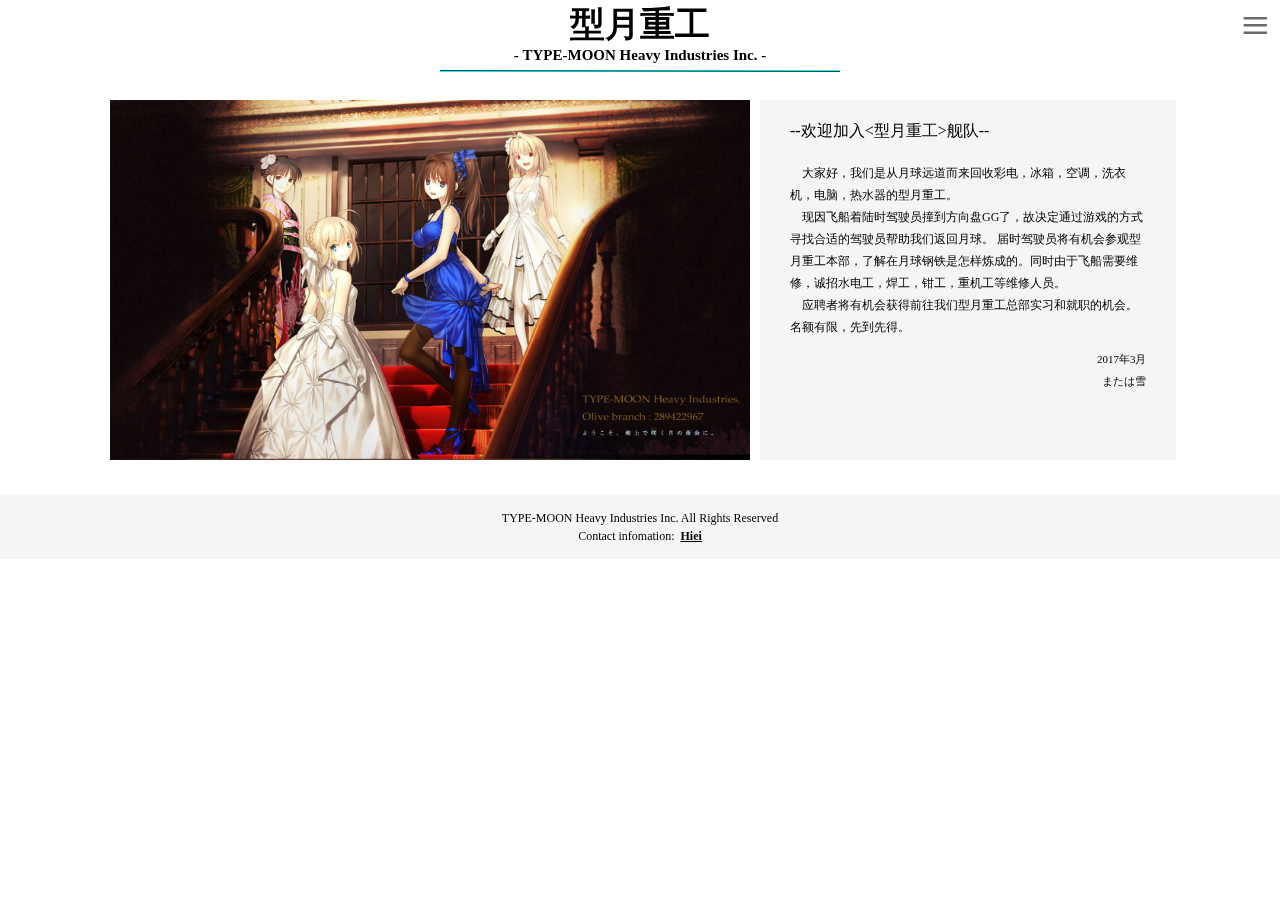
==== src/main/webapp/WEB-INF/view/index.htm @ 10301aa2 "1.修正springmvc配置文件中的视图文件路径 2.初始化视图文件（htm&jsp）" ====
<!doctype html>
<html lang="zh-cmn-Hans">
<head>
  <meta charset="utf-8">
  <meta name="viewport" content="width=device-width,initial-scale=1">
  <meta http-equiv="X-UA-Compatible" content="IE=edge,chrome=1">
  <meta name="renderer" content="webkit">
  <meta name="Keywords" content="游戏,wows,战舰世界,国服,南区,公会,舰队,型月,type-moon,TYPE-MOON Heavy Industries,型月重工,萌豚,萌新,招新,招收,组队">
  <meta name="Description" content="--欢迎加入<型月重工>舰队--大家好，我们是从月球远道而来回收彩电，冰箱，空调，洗衣机，电脑，热水器的型月重工。
                                   现因飞船着陆时驾驶员撞到方向盘GG了，故决定通过游戏的方式寻找合适的驾驶员帮助我们返回月球。
                                   届时驾驶员将有机会参观型月重工本部，了解在月球钢铁是怎样炼成的。同时由于飞船需要维修，诚招水电工，焊工，钳工，重机工等维修人员。
                                   应聘者将有机会获得前往我们型月重工总部实习和就职的机会。名额有限，先到先得。">
  <!--<meta name="author" content="Hiei, Mikoto, ????, 雪神">-->
  <title>型月重工＜TYPE-MOON Heavy Industries Inc.＞</title>
  <link rel="stylesheet" href="css/common.css" type="text/css">
  <link rel="stylesheet" href="css/index.css" type="text/css">
</head>

<body>
  <!-- header -->
  <div class="header">
    <p class="logo">型月重工</p>
    <p class="logo_eng">-&nbsp;TYPE-MOON Heavy Industries Inc.&nbsp;-</p>
    <div class="non_left"></div>
    <div class="non_right"></div>
  </div>

  <!-- content -->
  <div class="content_box clearfix">

    <div class="media_content">
      <img class="media_img" src="img/tmhi-prom.jpg" alt="img1">
    </div>

    <div class="text_content">
    <h1>
      --欢迎加入&lt;型月重工&gt;舰队--
    </h1>
    <p class="text">
      &nbsp;&nbsp;&nbsp;&nbsp;大家好，我们是从月球远道而来回收彩电，冰箱，空调，洗衣机，电脑，热水器的型月重工。
      <br>&nbsp;&nbsp;&nbsp;&nbsp;现因飞船着陆时驾驶员撞到方向盘GG了，故决定通过游戏的方式寻找合适的驾驶员帮助我们返回月球。
      届时驾驶员将有机会参观型月重工本部，了解在月球钢铁是怎样炼成的。同时由于飞船需要维修，诚招水电工，焊工，钳工，重机工等维修人员。
      <br>&nbsp;&nbsp;&nbsp;&nbsp;应聘者将有机会获得前往我们型月重工总部实习和就职的机会。名额有限，先到先得。
    </p>
    <p class="incription">
      2017年3月
      <br>
      または雪
    </p>
    </div>
  </div>

  <!-- navi -->
  <ul class="navi_list">
  <li><a href="index.htm">首页</a></li>
    <li><a class="unused" href="#">新闻动态</a></li>
    <li><a class="unused" href="#">技术团队</a></li>
    <li><a class="unused" href="#">员工招聘</a></li>
    <li><a id="gugu" href="login.jsp">约车系统</a></li>
  </ul>
  <div class="navi_bg"></div>

  <!-- footer -->
  <div class="footer">
    <p class="copyright">TYPE-MOON Heavy Industries Inc. All Rights Reserved</p>

    <div class="contact">
      <p>Contact infomation:&nbsp;
        <a class="mailto" href="mailto:hiei.tmhi@foxmail.com" title="联系管理员">Hiei</a>
      </p>
    </div>
  </div>

</body>

</html>
---- src/main/webapp/WEB-INF/view/css/common.css ----
/*! normalize.css v7.0.0 | MIT License | github.com/necolas/normalize.css */

/* Document
   ========================================================================== */

/**
 * 1. Correct the line height in all browsers.
 * 2. Prevent adjustments of font size after orientation changes in
 *    IE on Windows Phone and in iOS.
 */

html {
  line-height: 1.15; /* 1 */
  -ms-text-size-adjust: 100%; /* 2 */
  -webkit-text-size-adjust: 100%; /* 2 */
}

/* Sections
   ========================================================================== */

/**
 * Remove the margin in all browsers (opinionated).
 */

body {
  margin: 0;
}

/**
 * Add the correct display in IE 9-.
 */

article,
aside,
footer,
header,
nav,
section {
  display: block;
}

/**
 * Correct the font size and margin on `h1` elements within `section` and
 * `article` contexts in Chrome, Firefox, and Safari.
 */

h1 {
  font-size: 2em;
  margin: 0.67em 0;
}

/* Grouping content
   ========================================================================== */

/**
 * Add the correct display in IE 9-.
 * 1. Add the correct display in IE.
 */

figcaption,
figure,
main { /* 1 */
  display: block;
}

/**
 * Add the correct margin in IE 8.
 */

figure {
  margin: 1em 40px;
}

/**
 * 1. Add the correct box sizing in Firefox.
 * 2. Show the overflow in Edge and IE.
 */

hr {
  box-sizing: content-box; /* 1 */
  height: 0; /* 1 */
  overflow: visible; /* 2 */
}

/**
 * 1. Correct the inheritance and scaling of font size in all browsers.
 * 2. Correct the odd `em` font sizing in all browsers.
 */

pre {
  font-family: monospace, monospace; /* 1 */
  font-size: 1em; /* 2 */
}

/* Text-level semantics
   ========================================================================== */

/**
 * 1. Remove the gray background on active links in IE 10.
 * 2. Remove gaps in links underline in iOS 8+ and Safari 8+.
 */

a {
  background-color: transparent; /* 1 */
  -webkit-text-decoration-skip: objects; /* 2 */
}

/**
 * 1. Remove the bottom border in Chrome 57- and Firefox 39-.
 * 2. Add the correct text decoration in Chrome, Edge, IE, Opera, and Safari.
 */

abbr[title] {
  border-bottom: none; /* 1 */
  text-decoration: underline; /* 2 */
  text-decoration: underline dotted; /* 2 */
}

/**
 * Prevent the duplicate application of `bolder` by the next rule in Safari 6.
 */

b,
strong {
  font-weight: inherit;
}

/**
 * Add the correct font weight in Chrome, Edge, and Safari.
 */

b,
strong {
  font-weight: bolder;
}

/**
 * 1. Correct the inheritance and scaling of font size in all browsers.
 * 2. Correct the odd `em` font sizing in all browsers.
 */

code,
kbd,
samp {
  font-family: monospace, monospace; /* 1 */
  font-size: 1em; /* 2 */
}

/**
 * Add the correct font style in Android 4.3-.
 */

dfn {
  font-style: italic;
}

/**
 * Add the correct background and color in IE 9-.
 */

mark {
  background-color: #ff0;
  color: #000;
}

/**
 * Add the correct font size in all browsers.
 */

small {
  font-size: 80%;
}

/**
 * Prevent `sub` and `sup` elements from affecting the line height in
 * all browsers.
 */

sub,
sup {
  font-size: 75%;
  line-height: 0;
  position: relative;
  vertical-align: baseline;
}

sub {
  bottom: -0.25em;
}

sup {
  top: -0.5em;
}

/* Embedded content
   ========================================================================== */

/**
 * Add the correct display in IE 9-.
 */

audio,
video {
  display: inline-block;
}

/**
 * Add the correct display in iOS 4-7.
 */

audio:not([controls]) {
  display: none;
  height: 0;
}

/**
 * Remove the border on images inside links in IE 10-.
 */

img {
  border-style: none;
}

/**
 * Hide the overflow in IE.
 */

svg:not(:root) {
  overflow: hidden;
}

/* Forms
   ========================================================================== */

/**
 * 1. Change the font styles in all browsers (opinionated).
 * 2. Remove the margin in Firefox and Safari.
 */

button,
input,
optgroup,
select,
textarea {
  font-family: sans-serif; /* 1 */
  font-size: 100%; /* 1 */
  line-height: 1.15; /* 1 */
  margin: 0; /* 2 */
}

/**
 * Show the overflow in IE.
 * 1. Show the overflow in Edge.
 */

button,
input { /* 1 */
  overflow: visible;
}

/**
 * Remove the inheritance of text transform in Edge, Firefox, and IE.
 * 1. Remove the inheritance of text transform in Firefox.
 */

button,
select { /* 1 */
  text-transform: none;
}

/**
 * 1. Prevent a WebKit bug where (2) destroys native `audio` and `video`
 *    controls in Android 4.
 * 2. Correct the inability to style clickable types in iOS and Safari.
 */

button,
html [type="button"], /* 1 */
[type="reset"],
[type="submit"] {
  -webkit-appearance: button; /* 2 */
}

/**
 * Remove the inner border and padding in Firefox.
 */

button::-moz-focus-inner,
[type="button"]::-moz-focus-inner,
[type="reset"]::-moz-focus-inner,
[type="submit"]::-moz-focus-inner {
  border-style: none;
  padding: 0;
}

/**
 * Restore the focus styles unset by the previous rule.
 */

button:-moz-focusring,
[type="button"]:-moz-focusring,
[type="reset"]:-moz-focusring,
[type="submit"]:-moz-focusring {
  outline: 1px dotted ButtonText;
}

/**
 * Correct the padding in Firefox.
 */

fieldset {
  padding: 0.35em 0.75em 0.625em;
}

/**
 * 1. Correct the text wrapping in Edge and IE.
 * 2. Correct the color inheritance from `fieldset` elements in IE.
 * 3. Remove the padding so developers are not caught out when they zero out
 *    `fieldset` elements in all browsers.
 */

legend {
  box-sizing: border-box; /* 1 */
  color: inherit; /* 2 */
  display: table; /* 1 */
  max-width: 100%; /* 1 */
  padding: 0; /* 3 */
  white-space: normal; /* 1 */
}

/**
 * 1. Add the correct display in IE 9-.
 * 2. Add the correct vertical alignment in Chrome, Firefox, and Opera.
 */

progress {
  display: inline-block; /* 1 */
  vertical-align: baseline; /* 2 */
}

/**
 * Remove the default vertical scrollbar in IE.
 */

textarea {
  overflow: auto;
}

/**
 * 1. Add the correct box sizing in IE 10-.
 * 2. Remove the padding in IE 10-.
 */

[type="checkbox"],
[type="radio"] {
  box-sizing: border-box; /* 1 */
  padding: 0; /* 2 */
}

/**
 * Correct the cursor style of increment and decrement buttons in Chrome.
 */

[type="number"]::-webkit-inner-spin-button,
[type="number"]::-webkit-outer-spin-button {
  height: auto;
}

/**
 * 1. Correct the odd appearance in Chrome and Safari.
 * 2. Correct the outline style in Safari.
 */

[type="search"] {
  -webkit-appearance: textfield; /* 1 */
  outline-offset: -2px; /* 2 */
}

/**
 * Remove the inner padding and cancel buttons in Chrome and Safari on macOS.
 */

[type="search"]::-webkit-search-cancel-button,
[type="search"]::-webkit-search-decoration {
  -webkit-appearance: none;
}

/**
 * 1. Correct the inability to style clickable types in iOS and Safari.
 * 2. Change font properties to `inherit` in Safari.
 */

::-webkit-file-upload-button {
  -webkit-appearance: button; /* 1 */
  font: inherit; /* 2 */
}

/* Interactive
   ========================================================================== */

/*
 * Add the correct display in IE 9-.
 * 1. Add the correct display in Edge, IE, and Firefox.
 */

details, /* 1 */
menu {
  display: block;
}

/*
 * Add the correct display in all browsers.
 */

summary {
  display: list-item;
}

/* Scripting
   ========================================================================== */

/**
 * Add the correct display in IE 9-.
 */

canvas {
  display: inline-block;
}

/**
 * Add the correct display in IE.
 */

template {
  display: none;
}

/* Hidden
   ========================================================================== */

/**
 * Add the correct display in IE 10-.
 */

[hidden] {
  display: none;
}

/**
 * Add the segmentation style of the columns
 */

.col-10 {
  width: 10%;
}

.col-20 {
  width: 20%;
}

.col-30 {
  width: 30%;
}

.col-40 {
  width: 40%;
}

.col-50 {
  width: 50%;
}
---- src/main/webapp/WEB-INF/view/css/index.css ----
/* CSS Document */

/*************
common
*************/
* {
	font-family: "Hiragino Sans GB", "微软雅黑", "Microsoft Yahei";
	color: #000;
	margin: 0;
	padding: 0;
	text-decoration: none;
}

/*************
a
*************/

a[href^="mailto"] {
	text-decoration: underline;
	font-weight: bold;
}

a:hover {
	background-color: #D3D3D3;
	padding: 6px;
}

a[href^="mailto"]:hover {
	background-color: inherit;
	color: #DC143C;
	padding: 0;
}

/*************
header
*************/
.header {
	text-align: center;
	font-size: 35px;
	font-weight: bold;
	width: 400px;
	height: 50px;
	line-height: 30px;
	margin: auto;
	padding: 10px 0;
	/*background-image: url("../img/logo.jpg");*/
	/*padding: 10px 0;*/
	/*border-bottom: solid 2px grey;*/
}

.header .non_left {
	width: 100%;
	height: 1px;
	background: linear-gradient(-90deg, #00FFFF, #3A3A3A);
	float: left;
}

.header .non_right {
	width: 100%;
	height: 1px;
	background: linear-gradient(-90deg, #3A3A3A, #00FFFF);
	float: left;
}

.logo_eng {
	font-size: 15px;
	font-family: "Baskerville", "Times New Roman";
}

/*************
content_box
*************/
.content_box {
	max-width: 1080px;
	margin: 20px auto;
	padding: 0 auto;
	display: block;
}

.clearfix::before,
.clearfix::after {
	content: " ";
	display: block;
	clear: both;
}

.content_box > * {
	padding: 10px;
}

.media_content {
	float: left;
}

.media_img {
	width: 640px;
	height: 360px;
}

.text_content {
	float: left;
  width: 33%;
	height: 360px;
	margin: 10px auto;
	padding: 0 30px;
	background-color: #F5F5F5;
	font-weight: lighter;
	line-height: 22px;
}

h1 {
	padding: 20px 0;
	margin: 0;
	font-size: 16px;
	font-weight: normal;
}

.text {
	font-size: 12px;
}

.incription {
	text-align: right;
	font-size: 11px;
	padding: 10px 0;
}

/*************
navi_list
*************/

.unused {
	text-decoration: line-through;
}

.navi_list {
	font-size: 18px;
	line-height: 40px;
	list-style: none;
	height: 100%;
	width: 250px;
	background-color: #fff;
	box-sizing: border-box;/* 并排放置两个指定框架元素 */
	padding: 10px 40px;
	margin: 0;
	position: fixed;
	top: 0;
	right: -250px;
	-moz-transition: transform 0.3s linear 0s;
	-webkit-transition: transform 0.3s linear 0s;
	-o-transition: transform 0.3s linear 0s;
	-ms-transition: transfrom 0.3s linear 0s;
	z-index: 1000;/* 设置元素堆叠优先级 */
}

.navi_list::before {
	background-color: #fff;
	border-radius: 0 0 0 10px;
	color: #6F6A6A;
	content: "≡";
	display: block;
	font-size: 50px;
	height: 50px;
	line-height: 50px;/* 居中 */
	position: absolute;
	right: 100%;
	text-align: center;
	top: 0;
	width: 50px;
}

.navi_bg {
	background-color: #6F6A6A;
	display: block;
	height: 100%;
	opacity: 0;/* 设置元素透明度（0.0-1.0） */
	position: fixed;
	left: 0;
	top: 0;
	width: 100%;
	-moz-transition: all 0.3s linear 0s;
	-webkit-transition: all 0.3s linear 0s;
	-o-transition: all 0.3s linear 0s;
	-ms-transition: all 0.3s linear 0s;
	z-index: -1;
}

.navi_list:hover {
	transform: translate(-250px);
}

.navi_list:hover + .navi_bg {
	opacity: 0.5;
	z-index: 999;
}

.navi_list a {
	color: #6F6A6A;
}

/*************
footer
*************/

.footer {
	padding-top: 15px;
	margin: 0;
  height: 50px;
	text-align: center;
	line-height: 18px;
	font-size: 12px;
	background-color: #F5F5F5;
}

.copyright, .contact, .contact .mailto {
	font-family: "Baskerville", "Times New Roman";
}
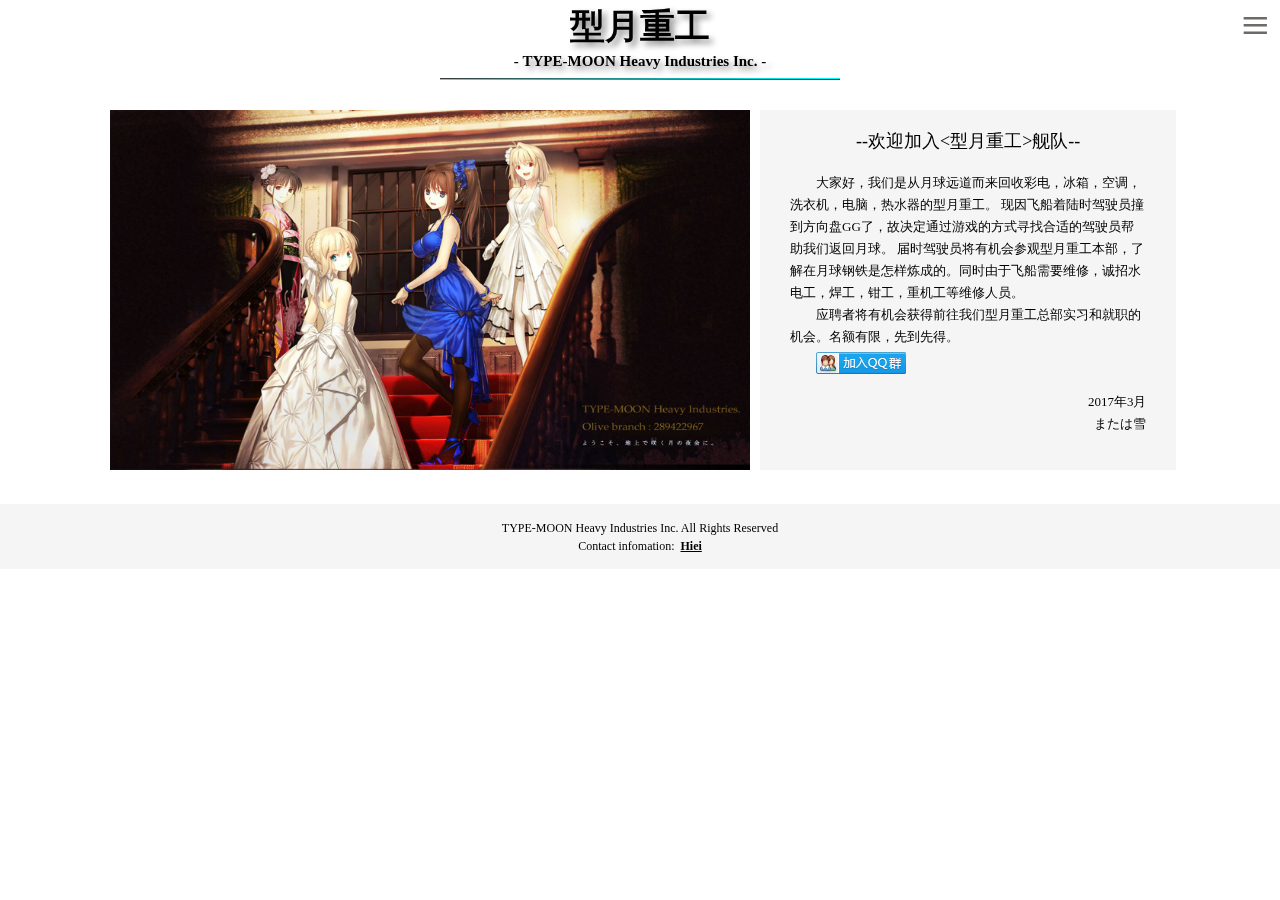
==== commit bf768966: "略微修改主页样式" ====
--- a/src/main/webapp/WEB-INF/view/index.htm
+++ b/src/main/webapp/WEB-INF/view/index.htm
@@ -33,15 +33,24 @@
     </div>
 
     <div class="text_content">
-    <h1>
+    <h1 class="text_title">
       --欢迎加入&lt;型月重工&gt;舰队--
     </h1>
-    <p class="text">
-      &nbsp;&nbsp;&nbsp;&nbsp;大家好，我们是从月球远道而来回收彩电，冰箱，空调，洗衣机，电脑，热水器的型月重工。
-      <br>&nbsp;&nbsp;&nbsp;&nbsp;现因飞船着陆时驾驶员撞到方向盘GG了，故决定通过游戏的方式寻找合适的驾驶员帮助我们返回月球。
-      届时驾驶员将有机会参观型月重工本部，了解在月球钢铁是怎样炼成的。同时由于飞船需要维修，诚招水电工，焊工，钳工，重机工等维修人员。
-      <br>&nbsp;&nbsp;&nbsp;&nbsp;应聘者将有机会获得前往我们型月重工总部实习和就职的机会。名额有限，先到先得。
-    </p>
+    <div class="text">
+      <p>
+        大家好，我们是从月球远道而来回收彩电，冰箱，空调，洗衣机，电脑，热水器的型月重工。
+        现因飞船着陆时驾驶员撞到方向盘GG了，故决定通过游戏的方式寻找合适的驾驶员帮助我们返回月球。
+        届时驾驶员将有机会参观型月重工本部，了解在月球钢铁是怎样炼成的。同时由于飞船需要维修，诚招水电工，焊工，钳工，重机工等维修人员。
+      </p>
+      <p>
+        应聘者将有机会获得前往我们型月重工总部实习和就职的机会。名额有限，先到先得。
+      </p>
+      <p class="join_group">
+        <a class="join_group" target="_blank" href="http://shang.qq.com/wpa/qunwpa?idkey=634c8be88c5c9753f23662ff0bb23e77729a22dcfa321becc9c7776f8ef1d15e">
+          <img border="0" src="img/join_qq_group.png" alt="型月重工：289422967" title="型月重工：289422967">
+        </a>
+      </p>
+    </div>
     <p class="incription">
       2017年3月
       <br>
--- a/src/main/webapp/WEB-INF/view/css/index.css
+++ b/src/main/webapp/WEB-INF/view/css/index.css
@@ -23,6 +23,16 @@
 a:hover {
 	background-color: #D3D3D3;
 	padding: 6px;
+	transition-delay: 50ms;
+	-webkit-transition-delay: 50ms;
+	-o-transition-delay: 50ms;
+	-moz-transition-delay: 50ms;
+	-ms-transition-delay: 50ms;
+	-webkit-transition-duration: 200ms;
+	-moz-transition-duration: 200ms;
+	-ms-transition-duration: 200ms;
+	-o-transition-duration: 200ms;
+	transition-property: background-color;
 }
 
 a[href^="mailto"]:hover {
@@ -36,13 +46,14 @@
 *************/
 .header {
 	text-align: center;
+	text-shadow: 4px 4px 6px grey;
 	font-size: 35px;
 	font-weight: bold;
 	width: 400px;
 	height: 50px;
-	line-height: 30px;
+	line-height: 34px;
 	margin: auto;
-	padding: 10px 0;
+	padding: 10px 0 20px 0;
 	/*background-image: url("../img/logo.jpg");*/
 	/*padding: 10px 0;*/
 	/*border-bottom: solid 2px grey;*/
@@ -104,24 +115,35 @@
 	margin: 10px auto;
 	padding: 0 30px;
 	background-color: #F5F5F5;
-	font-weight: lighter;
+	font-weight: normal;
 	line-height: 22px;
 }
 
-h1 {
+.text_title {
 	padding: 20px 0;
 	margin: 0;
-	font-size: 16px;
+	font-size: 18px;
 	font-weight: normal;
+	text-align: center;
 }
 
 .text {
-	font-size: 12px;
+	font-size: 13px;
+	text-indent: 26px;
+}
+
+.join_group {
+	padding: 4px 0 0 0;
+}
+
+.join_group a:hover {
+	padding: 0;
+	background-color: inherit;
 }
 
 .incription {
 	text-align: right;
-	font-size: 11px;
+	font-size: 13px;
 	padding: 10px 0;
 }
 
@@ -212,6 +234,6 @@
 	background-color: #F5F5F5;
 }
 
-.copyright, .contact, .contact .mailto {
+.copyright, .contact, .mailto {
 	font-family: "Baskerville", "Times New Roman";
 }
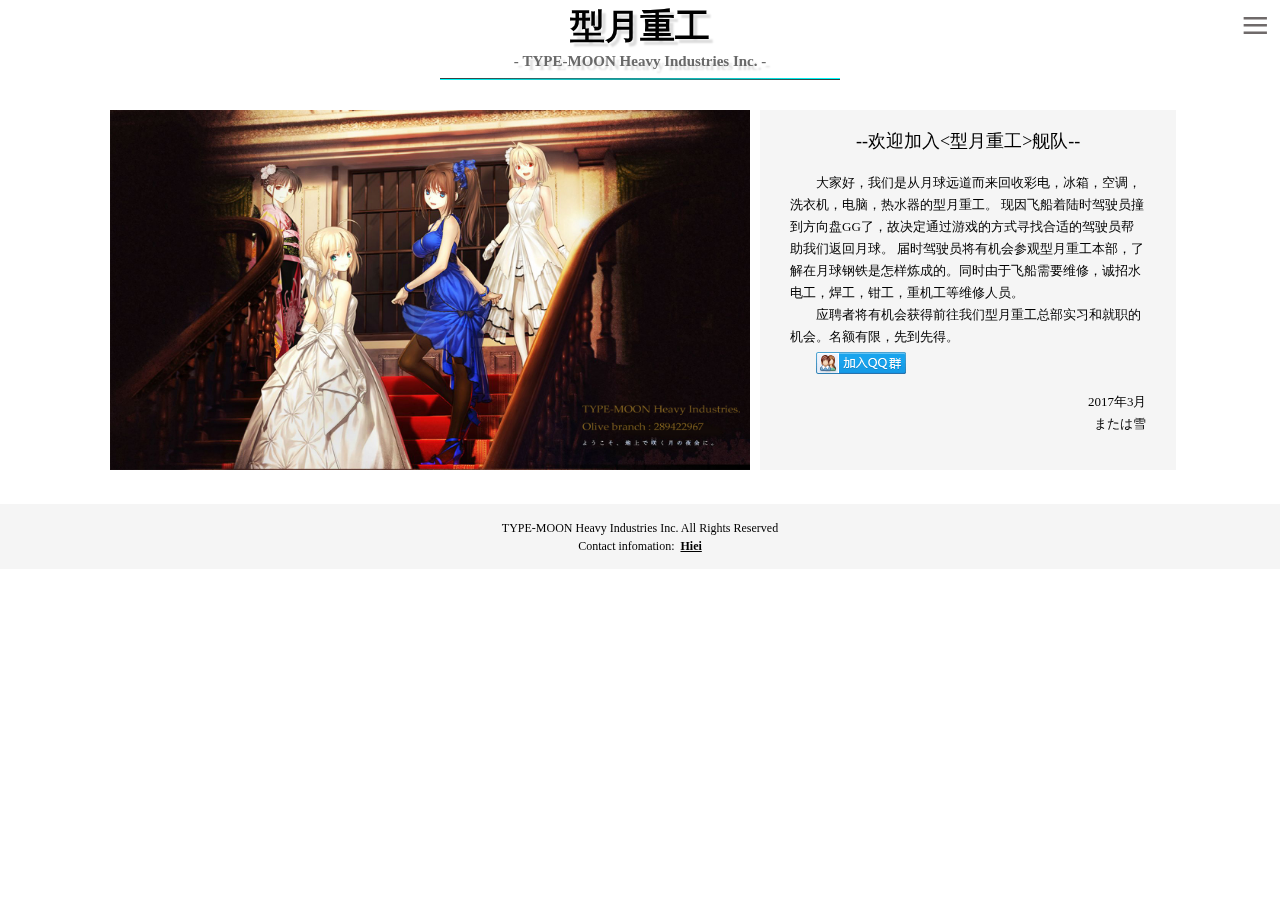
==== commit 5946f317: "扩展名修正" ====
--- a/src/main/webapp/WEB-INF/view/index.htm
+++ b/src/main/webapp/WEB-INF/view/index.htm
@@ -5,13 +5,13 @@
   <meta name="viewport" content="width=device-width,initial-scale=1">
   <meta http-equiv="X-UA-Compatible" content="IE=edge,chrome=1">
   <meta name="renderer" content="webkit">
-  <meta name="Keywords" content="游戏,wows,战舰世界,国服,南区,公会,舰队,型月,type-moon,TYPE-MOON Heavy Industries,型月重工,萌豚,萌新,招新,招收,组队">
+  <meta name="Keywords" content="型月重工,TYPE-MOON Heavy Industries,wows,战舰世界,国服,南区,公会,舰队,型月,type-moon,游戏,萌豚,萌新,招新,招收,组队">
   <meta name="Description" content="--欢迎加入<型月重工>舰队--大家好，我们是从月球远道而来回收彩电，冰箱，空调，洗衣机，电脑，热水器的型月重工。
                                    现因飞船着陆时驾驶员撞到方向盘GG了，故决定通过游戏的方式寻找合适的驾驶员帮助我们返回月球。
                                    届时驾驶员将有机会参观型月重工本部，了解在月球钢铁是怎样炼成的。同时由于飞船需要维修，诚招水电工，焊工，钳工，重机工等维修人员。
                                    应聘者将有机会获得前往我们型月重工总部实习和就职的机会。名额有限，先到先得。">
-  <!--<meta name="author" content="Hiei, Mikoto, ????, 雪神">-->
-  <title>型月重工＜TYPE-MOON Heavy Industries Inc.＞</title>
+  <meta name="author" content="Hiei">
+  <title>型月重工舰队</title>
   <link rel="stylesheet" href="css/common.css" type="text/css">
   <link rel="stylesheet" href="css/index.css" type="text/css">
 </head>
@@ -65,7 +65,7 @@
     <li><a class="unused" href="#">新闻动态</a></li>
     <li><a class="unused" href="#">技术团队</a></li>
     <li><a class="unused" href="#">员工招聘</a></li>
-    <li><a id="gugu" href="login.jsp">约车系统</a></li>
+    <li><a target="_blank" href="login.html">约车系统</a></li>
   </ul>
   <div class="navi_bg"></div>
 
--- a/src/main/webapp/WEB-INF/view/css/common.css
+++ b/src/main/webapp/WEB-INF/view/css/common.css
@@ -445,27 +445,3 @@
 [hidden] {
   display: none;
 }
-
-/**
- * Add the segmentation style of the columns
- */
-
-.col-10 {
-  width: 10%;
-}
-
-.col-20 {
-  width: 20%;
-}
-
-.col-30 {
-  width: 30%;
-}
-
-.col-40 {
-  width: 40%;
-}
-
-.col-50 {
-  width: 50%;
-}
--- a/src/main/webapp/WEB-INF/view/css/index.css
+++ b/src/main/webapp/WEB-INF/view/css/index.css
@@ -46,7 +46,7 @@
 *************/
 .header {
 	text-align: center;
-	text-shadow: 4px 4px 6px grey;
+	text-shadow: 4px 4px 2px #DCDCDC;
 	font-size: 35px;
 	font-weight: bold;
 	width: 400px;
@@ -74,8 +74,9 @@
 }
 
 .logo_eng {
+	font-family: "Baskerville", "Times New Roman";
+	color: #696969;
 	font-size: 15px;
-	font-family: "Baskerville", "Times New Roman";
 }
 
 /*************
